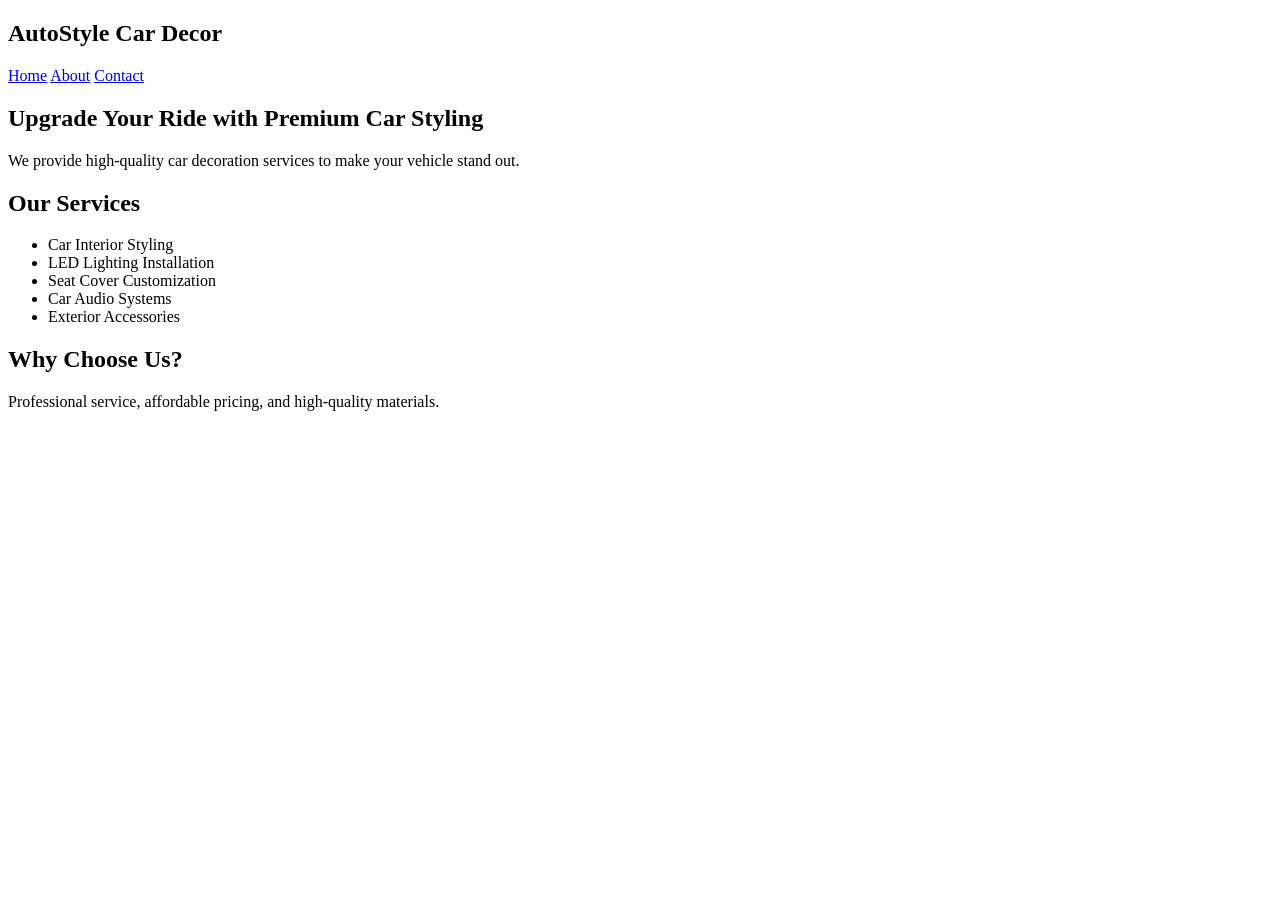
==== index.html @ c8c2627e "Added index.html file" ====
<!DOCTYPE html>
<html>
<head>
    <title>AutoStyle Car Decor</title>
    <link rel="stylesheet" href="styles.css">
</head>
<body>

<nav>
    <h2>AutoStyle Car Decor</h2>
    <a href="index.html">Home</a>
    <a href="about.html">About</a>
    <a href="contact.html">Contact</a>
</nav>

<section>
    <h1>Upgrade Your Ride with Premium Car Styling</h1>
    <p>We provide high-quality car decoration services to make your vehicle stand out.</p>
</section>

<section>
    <h2>Our Services</h2>
    <ul>
        <li>Car Interior Styling</li>
        <li>LED Lighting Installation</li>
        <li>Seat Cover Customization</li>
        <li>Car Audio Systems</li>
        <li>Exterior Accessories</li>
    </ul>
</section>

<section>
    <h2>Why Choose Us?</h2>
    <p>Professional service, affordable pricing, and high-quality materials.</p>
</section>

</body>
</html>
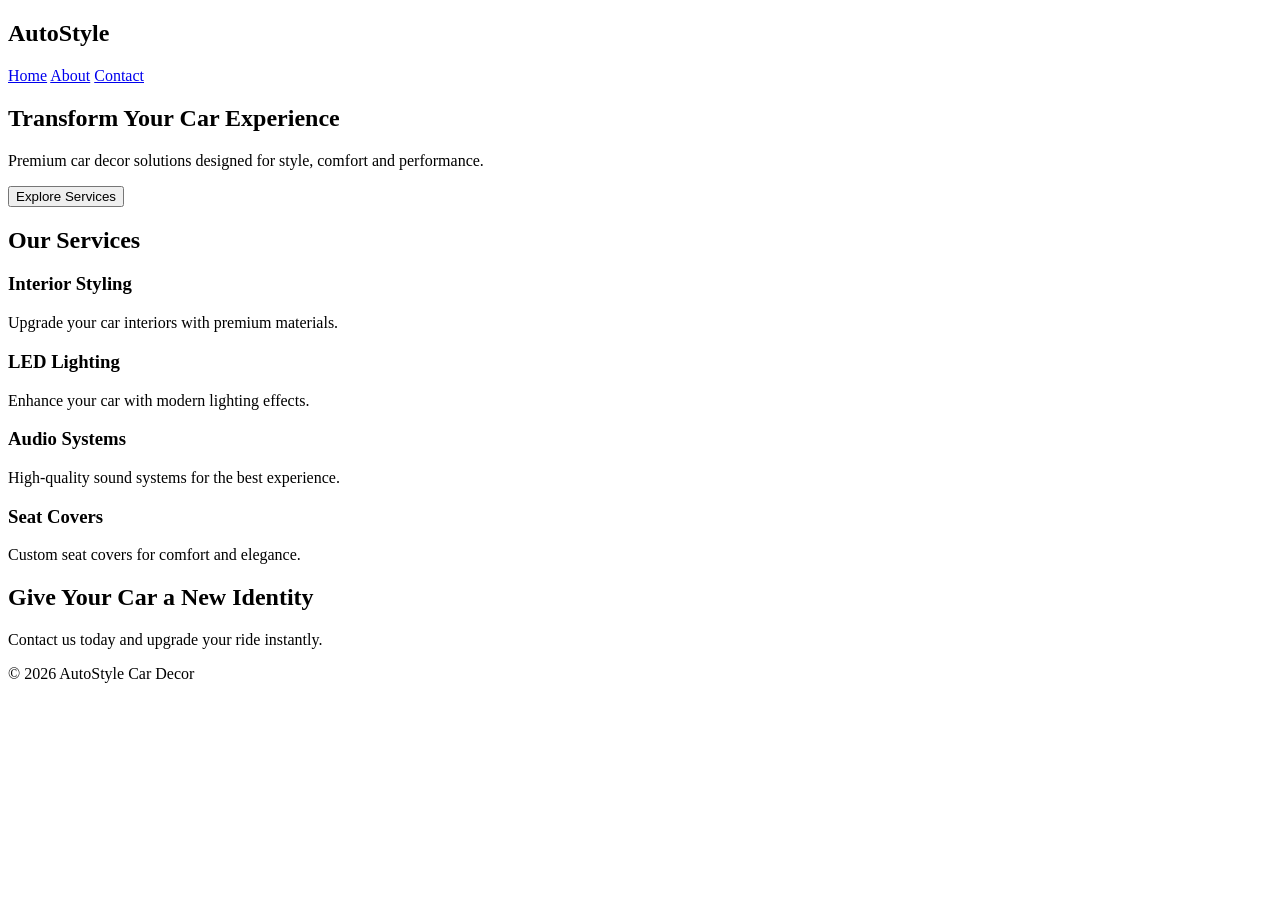
==== commit 7d77767d: "Enhanced index file" ====
--- a/index.html
+++ b/index.html
@@ -1,38 +1,60 @@
 <!DOCTYPE html>
-<html>
+<html lang="en">
 <head>
+    <meta charset="UTF-8">
+    <meta name="viewport" content="width=device-width, initial-scale=1.0">
     <title>AutoStyle Car Decor</title>
     <link rel="stylesheet" href="styles.css">
 </head>
 <body>
 
-<nav>
-    <h2>AutoStyle Car Decor</h2>
-    <a href="index.html">Home</a>
-    <a href="about.html">About</a>
-    <a href="contact.html">Contact</a>
+<nav class="navbar">
+    <h2 class="logo">AutoStyle</h2>
+    <div class="nav-links">
+        <a href="index.html">Home</a>
+        <a href="about.html">About</a>
+        <a href="contact.html">Contact</a>
+    </div>
 </nav>
 
-<section>
-    <h1>Upgrade Your Ride with Premium Car Styling</h1>
-    <p>We provide high-quality car decoration services to make your vehicle stand out.</p>
+<section class="hero">
+    <div class="hero-content">
+        <h1>Transform Your Car Experience</h1>
+        <p>Premium car decor solutions designed for style, comfort and performance.</p>
+        <button class="btn">Explore Services</button>
+    </div>
 </section>
 
-<section>
+<section class="services">
     <h2>Our Services</h2>
-    <ul>
-        <li>Car Interior Styling</li>
-        <li>LED Lighting Installation</li>
-        <li>Seat Cover Customization</li>
-        <li>Car Audio Systems</li>
-        <li>Exterior Accessories</li>
-    </ul>
+    <div class="service-container">
+        <div class="service-card">
+            <h3>Interior Styling</h3>
+            <p>Upgrade your car interiors with premium materials.</p>
+        </div>
+        <div class="service-card">
+            <h3>LED Lighting</h3>
+            <p>Enhance your car with modern lighting effects.</p>
+        </div>
+        <div class="service-card">
+            <h3>Audio Systems</h3>
+            <p>High-quality sound systems for the best experience.</p>
+        </div>
+        <div class="service-card">
+            <h3>Seat Covers</h3>
+            <p>Custom seat covers for comfort and elegance.</p>
+        </div>
+    </div>
 </section>
 
-<section>
-    <h2>Why Choose Us?</h2>
-    <p>Professional service, affordable pricing, and high-quality materials.</p>
+<section class="cta">
+    <h2>Give Your Car a New Identity</h2>
+    <p>Contact us today and upgrade your ride instantly.</p>
 </section>
+
+<footer>
+    <p>© 2026 AutoStyle Car Decor</p>
+</footer>
 
 </body>
 </html>
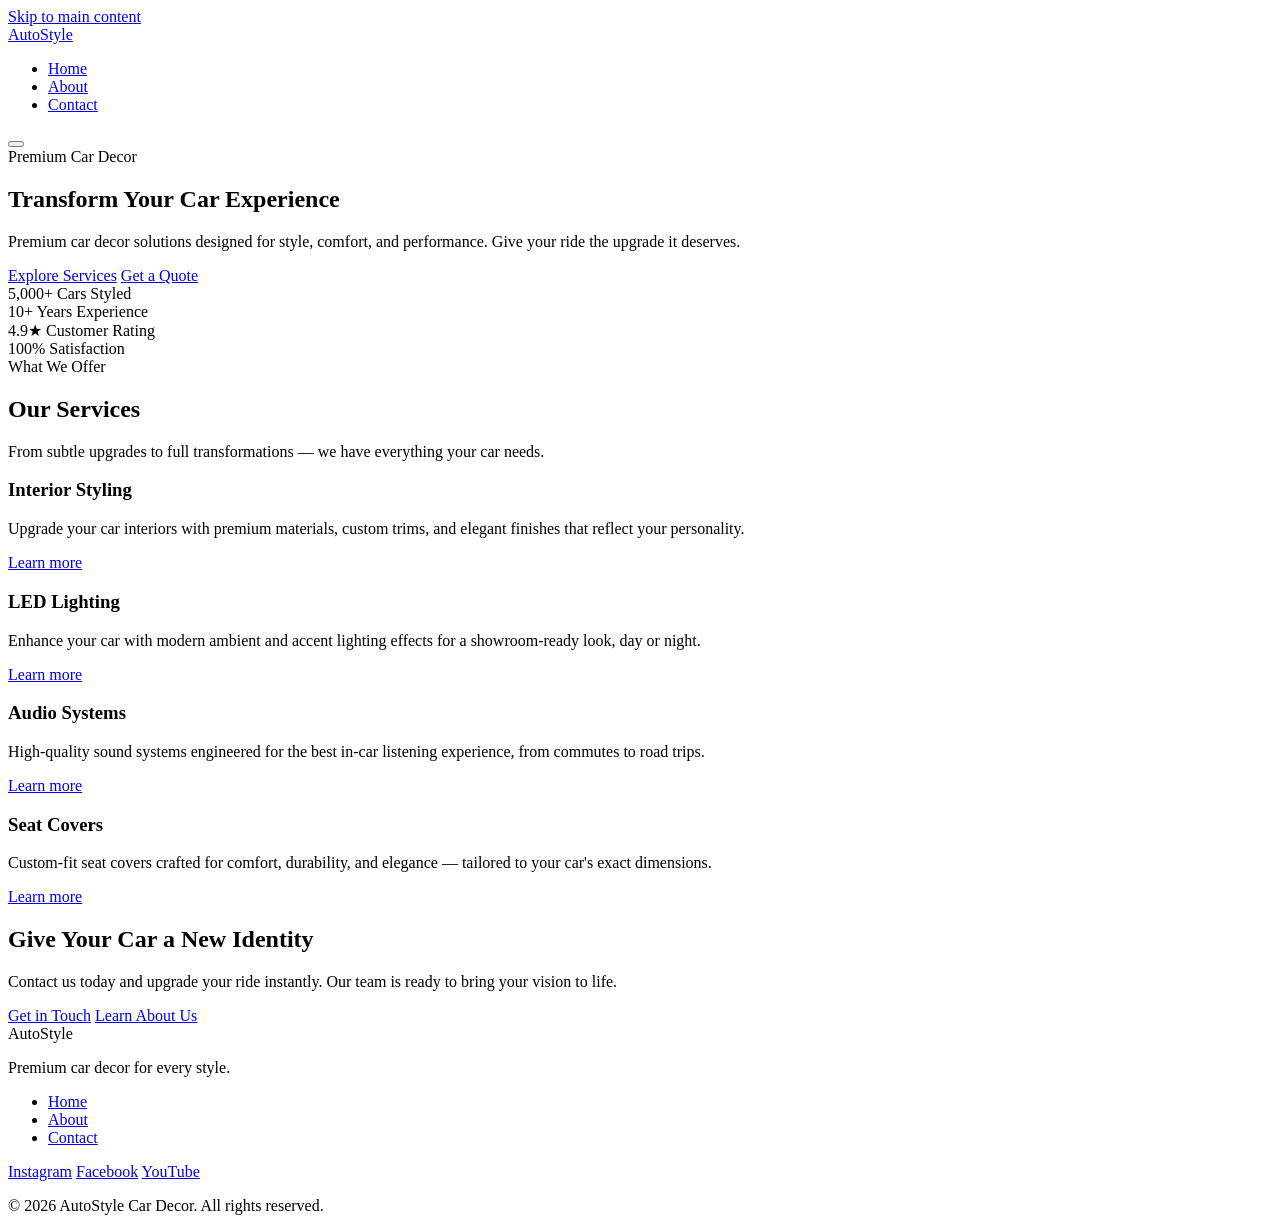
==== commit e498d0ff: "Added more details" ====
--- a/index.html
+++ b/index.html
@@ -3,58 +3,195 @@
 <head>
     <meta charset="UTF-8">
     <meta name="viewport" content="width=device-width, initial-scale=1.0">
+    <meta name="description" content="AutoStyle Car Decor – Premium car decor solutions designed for style, comfort, and performance.">
     <title>AutoStyle Car Decor</title>
     <link rel="stylesheet" href="styles.css">
 </head>
 <body>
 
-<nav class="navbar">
-    <h2 class="logo">AutoStyle</h2>
-    <div class="nav-links">
-        <a href="index.html">Home</a>
-        <a href="about.html">About</a>
-        <a href="contact.html">Contact</a>
-    </div>
-</nav>
+    <!-- Skip to main content: helps keyboard and screen-reader users -->
+    <a class="skip-link" href="#main-content">Skip to main content</a>
 
-<section class="hero">
-    <div class="hero-content">
-        <h1>Transform Your Car Experience</h1>
-        <p>Premium car decor solutions designed for style, comfort and performance.</p>
-        <button class="btn">Explore Services</button>
-    </div>
-</section>
+    <!-- =========================================================
+         HEADER — wraps logo + primary navigation
+    ========================================================== -->
+    <header class="site-header">
+        <nav class="navbar" aria-label="Primary navigation">
+            <a href="index.html" class="navbar__logo" aria-label="AutoStyle – go to homepage">
+                AutoStyle
+            </a>
+            <ul class="navbar__links" role="list">
+                <li><a href="index.html" class="navbar__link navbar__link--active" aria-current="page">Home</a></li>
+                <li><a href="about.html" class="navbar__link">About</a></li>
+                <li><a href="contact.html" class="navbar__link">Contact</a></li>
+            </ul>
+            <!-- Hamburger toggle — CSS teammate can show/hide on mobile -->
+            <button class="navbar__toggle" type="button" aria-label="Toggle navigation menu" aria-expanded="false" aria-controls="primary-nav">
+                <span class="navbar__toggle-bar"></span>
+                <span class="navbar__toggle-bar"></span>
+                <span class="navbar__toggle-bar"></span>
+            </button>
+        </nav>
+    </header>
 
-<section class="services">
-    <h2>Our Services</h2>
-    <div class="service-container">
-        <div class="service-card">
-            <h3>Interior Styling</h3>
-            <p>Upgrade your car interiors with premium materials.</p>
+    <!-- =========================================================
+         MAIN — all primary page content lives here
+    ========================================================== -->
+    <main id="main-content">
+
+        <!-- HERO SECTION -->
+        <section class="hero" aria-labelledby="hero-heading">
+            <div class="hero__content">
+                <span class="hero__eyebrow">Premium Car Decor</span>
+                <h1 class="hero__heading" id="hero-heading">Transform Your Car Experience</h1>
+                <p class="hero__subtext">
+                    Premium car decor solutions designed for style, comfort, and performance.
+                    Give your ride the upgrade it deserves.
+                </p>
+                <div class="hero__actions">
+                    <a href="#services" class="btn btn--primary">Explore Services</a>
+                    <a href="contact.html" class="btn btn--secondary">Get a Quote</a>
+                </div>
+            </div>
+            <!-- Decorative visual area — CSS/image background goes here -->
+            <div class="hero__visual" aria-hidden="true"></div>
+        </section>
+
+        <!-- TRUST BAR / STATS (optional strip between hero and services) -->
+        <div class="trust-bar" aria-label="Quick stats">
+            <div class="trust-bar__item">
+                <span class="trust-bar__number">5,000+</span>
+                <span class="trust-bar__label">Cars Styled</span>
+            </div>
+            <div class="trust-bar__item">
+                <span class="trust-bar__number">10+</span>
+                <span class="trust-bar__label">Years Experience</span>
+            </div>
+            <div class="trust-bar__item">
+                <span class="trust-bar__number">4.9★</span>
+                <span class="trust-bar__label">Customer Rating</span>
+            </div>
+            <div class="trust-bar__item">
+                <span class="trust-bar__number">100%</span>
+                <span class="trust-bar__label">Satisfaction</span>
+            </div>
         </div>
-        <div class="service-card">
-            <h3>LED Lighting</h3>
-            <p>Enhance your car with modern lighting effects.</p>
+
+        <!-- SERVICES SECTION -->
+        <section class="services" id="services" aria-labelledby="services-heading">
+            <div class="services__header">
+                <span class="services__eyebrow">What We Offer</span>
+                <h2 class="services__heading" id="services-heading">Our Services</h2>
+                <p class="services__subtext">
+                    From subtle upgrades to full transformations — we have everything your car needs.
+                </p>
+            </div>
+
+            <div class="services__grid">
+
+                <article class="service-card">
+                    <div class="service-card__icon" aria-hidden="true">
+                        <!-- Icon placeholder: CSS background-image or inline SVG here -->
+                    </div>
+                    <div class="service-card__body">
+                        <h3 class="service-card__title">Interior Styling</h3>
+                        <p class="service-card__description">
+                            Upgrade your car interiors with premium materials, custom trims,
+                            and elegant finishes that reflect your personality.
+                        </p>
+                        <a href="contact.html" class="service-card__link">Learn more</a>
+                    </div>
+                </article>
+
+                <article class="service-card">
+                    <div class="service-card__icon" aria-hidden="true"></div>
+                    <div class="service-card__body">
+                        <h3 class="service-card__title">LED Lighting</h3>
+                        <p class="service-card__description">
+                            Enhance your car with modern ambient and accent lighting effects
+                            for a showroom-ready look, day or night.
+                        </p>
+                        <a href="contact.html" class="service-card__link">Learn more</a>
+                    </div>
+                </article>
+
+                <article class="service-card">
+                    <div class="service-card__icon" aria-hidden="true"></div>
+                    <div class="service-card__body">
+                        <h3 class="service-card__title">Audio Systems</h3>
+                        <p class="service-card__description">
+                            High-quality sound systems engineered for the best in-car
+                            listening experience, from commutes to road trips.
+                        </p>
+                        <a href="contact.html" class="service-card__link">Learn more</a>
+                    </div>
+                </article>
+
+                <article class="service-card">
+                    <div class="service-card__icon" aria-hidden="true"></div>
+                    <div class="service-card__body">
+                        <h3 class="service-card__title">Seat Covers</h3>
+                        <p class="service-card__description">
+                            Custom-fit seat covers crafted for comfort, durability,
+                            and elegance — tailored to your car's exact dimensions.
+                        </p>
+                        <a href="contact.html" class="service-card__link">Learn more</a>
+                    </div>
+                </article>
+
+            </div>
+        </section>
+
+        <!-- CALL-TO-ACTION SECTION -->
+        <section class="cta" aria-labelledby="cta-heading">
+            <div class="cta__content">
+                <h2 class="cta__heading" id="cta-heading">Give Your Car a New Identity</h2>
+                <p class="cta__subtext">
+                    Contact us today and upgrade your ride instantly.
+                    Our team is ready to bring your vision to life.
+                </p>
+                <div class="cta__actions">
+                    <a href="contact.html" class="btn btn--primary">Get in Touch</a>
+                    <a href="about.html" class="btn btn--ghost">Learn About Us</a>
+                </div>
+            </div>
+            <!-- Decorative background element — CSS can add pattern/image -->
+            <div class="cta__background" aria-hidden="true"></div>
+        </section>
+
+    </main>
+
+    <!-- =========================================================
+         FOOTER
+    ========================================================== -->
+    <footer class="site-footer">
+        <div class="footer__top">
+
+            <div class="footer__brand">
+                <span class="footer__logo">AutoStyle</span>
+                <p class="footer__tagline">Premium car decor for every style.</p>
+            </div>
+
+            <nav class="footer__nav" aria-label="Footer navigation">
+                <ul class="footer__nav-list" role="list">
+                    <li><a href="index.html" class="footer__nav-link">Home</a></li>
+                    <li><a href="about.html" class="footer__nav-link">About</a></li>
+                    <li><a href="contact.html" class="footer__nav-link">Contact</a></li>
+                </ul>
+            </nav>
+
+            <div class="footer__social" aria-label="Social media links">
+                <a href="#" class="footer__social-link" aria-label="AutoStyle on Instagram">Instagram</a>
+                <a href="#" class="footer__social-link" aria-label="AutoStyle on Facebook">Facebook</a>
+                <a href="#" class="footer__social-link" aria-label="AutoStyle on YouTube">YouTube</a>
+            </div>
+
         </div>
-        <div class="service-card">
-            <h3>Audio Systems</h3>
-            <p>High-quality sound systems for the best experience.</p>
+
+        <div class="footer__bottom">
+            <p class="footer__copy">&copy; 2026 AutoStyle Car Decor. All rights reserved.</p>
         </div>
-        <div class="service-card">
-            <h3>Seat Covers</h3>
-            <p>Custom seat covers for comfort and elegance.</p>
-        </div>
-    </div>
-</section>
-
-<section class="cta">
-    <h2>Give Your Car a New Identity</h2>
-    <p>Contact us today and upgrade your ride instantly.</p>
-</section>
-
-<footer>
-    <p>© 2026 AutoStyle Car Decor</p>
-</footer>
+    </footer>
 
 </body>
-</html>+</html>
